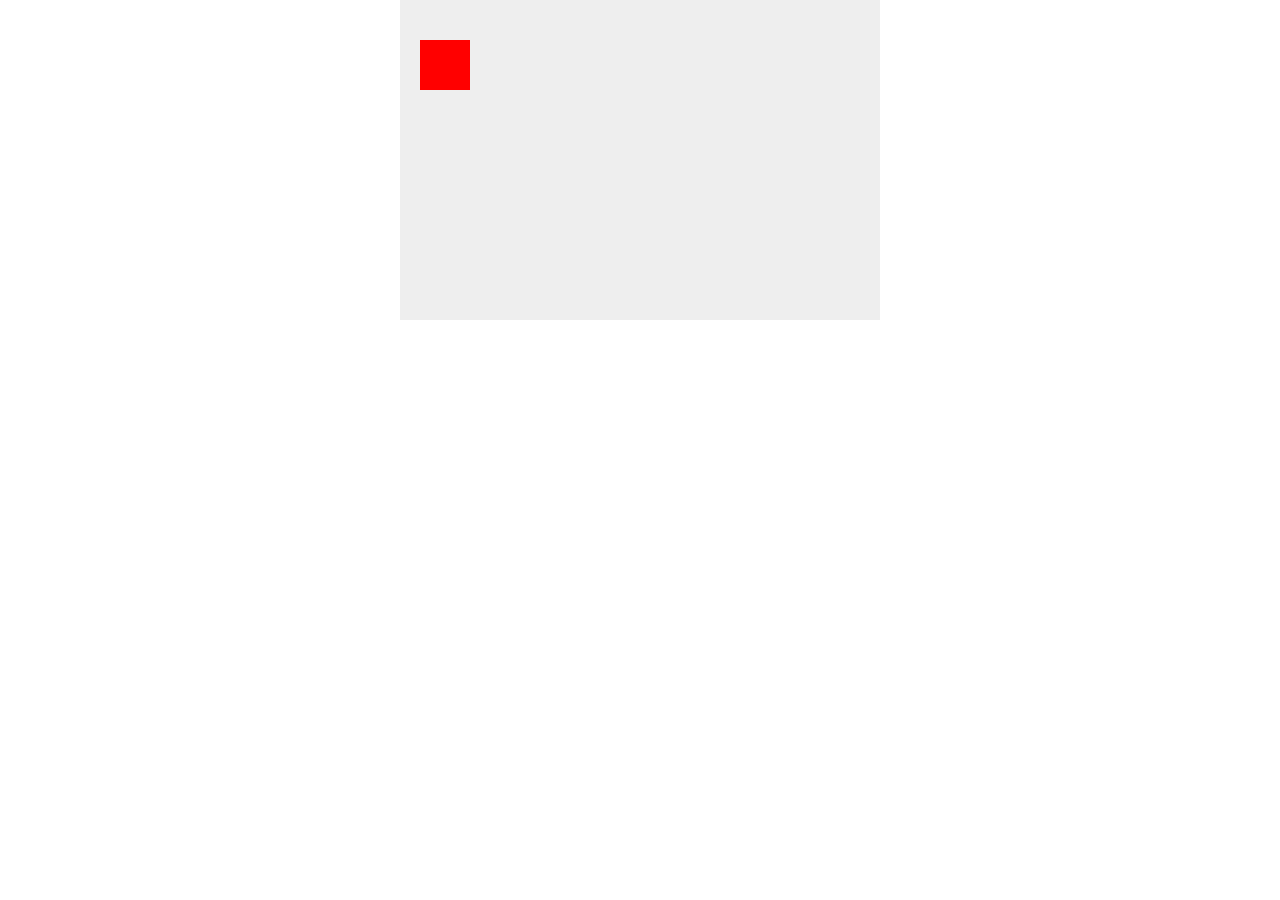
==== Breakout/index.html @ 0ae879c7 "added state3" ====
<!DOCTYPE html>
<html lang="en">

<head>
    <meta charset="UTF-8">
    <title> Breakout Game </title>
    <link rel="stylesheet" href="styles.css">
</head>

<body>

    <canvas id="myCanvas" width="480" height="320"></canvas>
    <script src="script.js"></script>
</body>

</html>
---- Breakout/styles.css ----
* {
    padding: 0;
    margin: 0;
}

#myCanvas {
    background: #eee;
    display: block;
    margin: 0 auto;
}
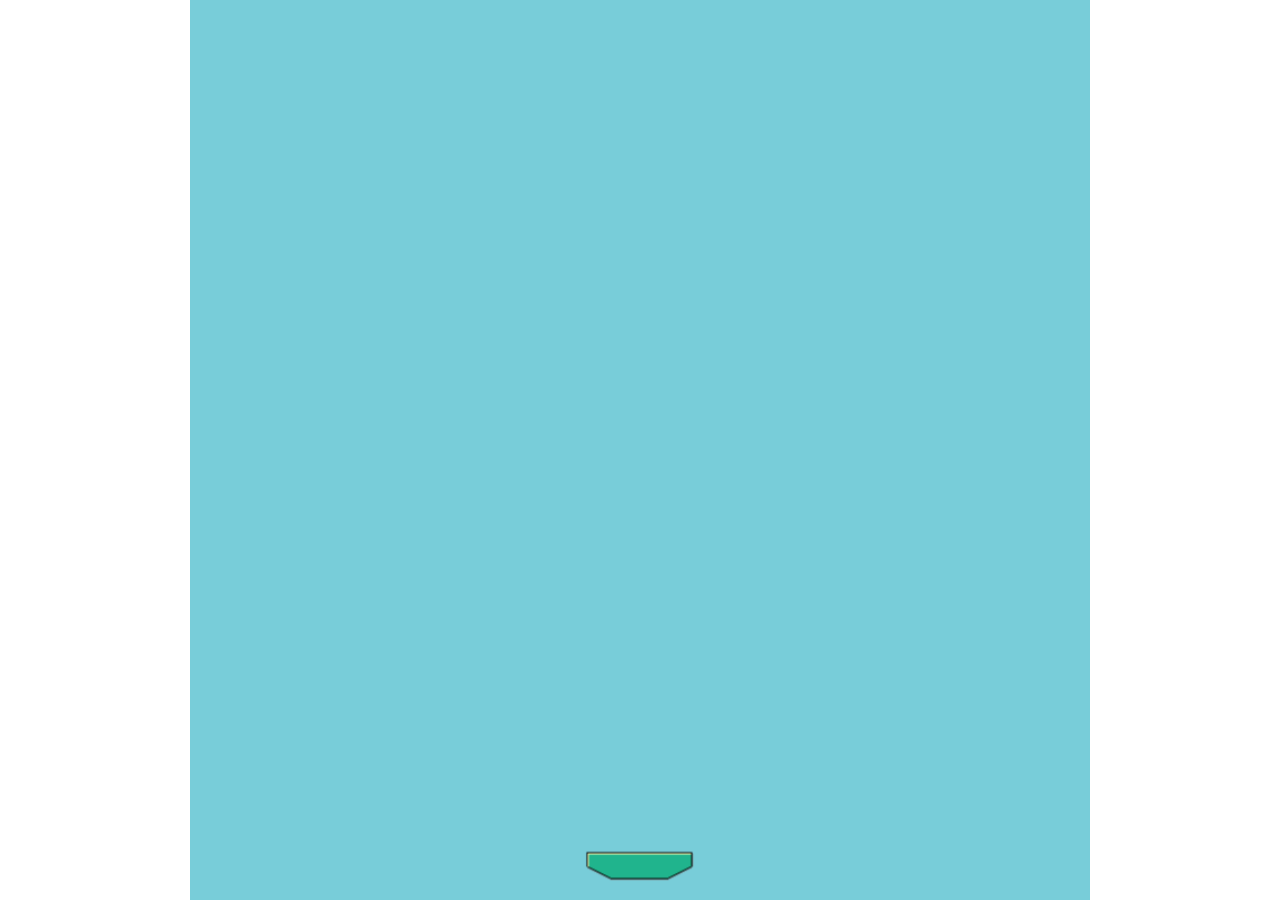
==== commit 949b567c: "added state5" ====
--- a/Breakout/index.html
+++ b/Breakout/index.html
@@ -1,16 +1,19 @@
 <!DOCTYPE html>
-<html lang="en">
+<html>
 
 <head>
-    <meta charset="UTF-8">
-    <title> Breakout Game </title>
-    <link rel="stylesheet" href="styles.css">
+    <meta charset="utf-8" />
+    <title>BREAKOUT!</title>
+    <script src="phaser/phaser.min.js"></script>
+    <style>
+        * {
+            margin: 0;
+        }
+    </style>
 </head>
 
 <body>
-
-    <canvas id="myCanvas" width="480" height="320"></canvas>
-    <script src="script.js"></script>
+    <script src="main.js"></script>
 </body>
 
 </html>
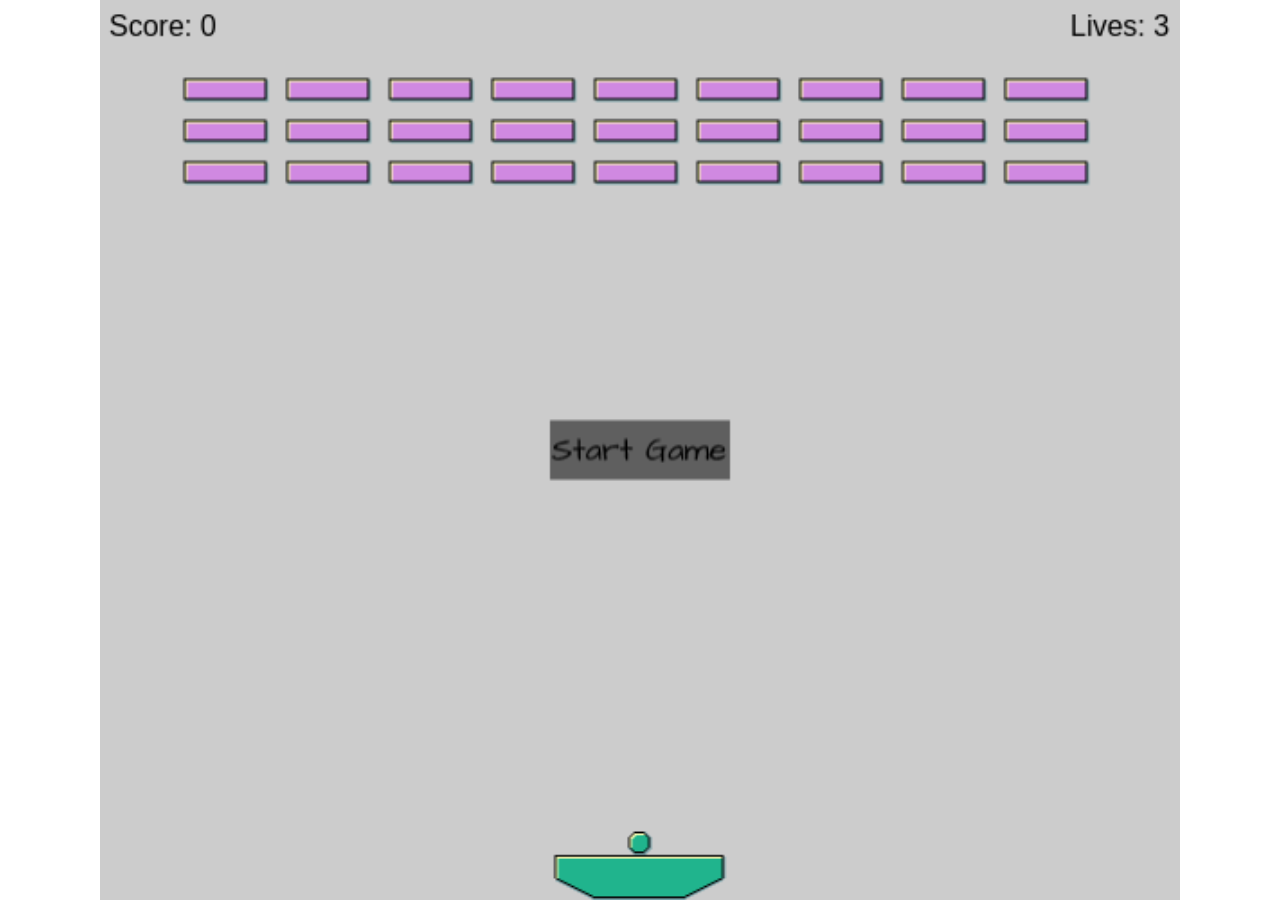
==== commit b83e33b6: "finished breakout game" ====
--- a/Breakout/index.html
+++ b/Breakout/index.html
@@ -8,12 +8,182 @@
     <style>
         * {
             margin: 0;
+            padding: 0;
         }
+
     </style>
 </head>
 
 <body>
-    <script src="main.js"></script>
+    <script>
+        var game = new Phaser.Game(600, 500, Phaser.AUTO, null, {
+            preload: preload,
+            create: create,
+            update: update
+        });
+
+        var ball, ballVel = 150;
+        var paddle;
+        var bricks, newBrick, brickInfo;
+        var score = 0, scoreText;
+        var lives = 3, livesText, lifeLostText;
+        var playing = false;
+        var startButton;
+
+        function preload() {
+            game.scale.scaleMode = Phaser.ScaleManager.SHOW_ALL;
+            game.scale.pageAlignHorizontally = true;
+            game.scale.pageAlignVertically = true;
+            game.stage.backgroundColor = '#ccc';
+
+            game.load.image('ball', 'assets/ball.png');
+            game.load.image('paddle', 'assets/paddle.png');
+            game.load.image('brick', 'assets/brick.png');
+            game.load.spritesheet('startButton', 'assets/startButton.png', 100, 33);
+        }
+
+        function create() {
+            // initialize physics engine
+            game.physics.startSystem(Phaser.Physics.ARCADE);
+            // disable collision on bottom edge
+            game.physics.arcade.checkCollision.down = false;
+            
+            startButton = game.add.button(game.world.centerX, game.world.centerY, 'startButton', startGame, this, 1, 0, 2);
+            startButton.anchor.set(0.5);
+
+            ball = game.add.sprite(game.world.centerX, game.world.height - 25, 'ball');
+            ball.anchor.set(0.5, 1);
+            // enable physics on ball
+            game.physics.enable(ball, Phaser.Physics.ARCADE);
+            // make ball collide with world bounds
+            ball.body.collideWorldBounds = true;
+            // make ball bounce off walls
+            ball.body.bounce.set(1);
+            // check if ball is within world bounds
+            ball.checkWorldBounds = true;
+            // lose life when ball is out of bounds
+            ball.events.onOutOfBounds.add(loseLife, this);
+
+            paddle = game.add.sprite(game.world.centerX, game.world.height, 'paddle');
+            paddle.anchor.setTo(0.5, 1);
+            // enable physics on paddle
+            game.physics.enable(paddle, Phaser.Physics.ARCADE);
+            // make paddle immovable
+            paddle.body.immovable = true;
+
+            // create bricks
+            initBricks();
+
+            // create score text
+            scoreText = game.add.text(5, 5, 'Score: 0', {
+                font: '16px Arial',
+                fill: '#000'
+            });
+
+            // create lives text
+            livesText = game.add.text(game.world.width - 5, 5, 'Lives: ' + lives, {
+                font: '16px Arial',
+                fill: '#000'
+            });
+            livesText.anchor.set(1, 0);
+            // create life lost text
+            lifeLostText = game.add.text(game.world.centerX, game.world.centerY, 'Life lost. Click to continue', {
+                font: '20px Arial',
+                fill: '#000'
+            });
+            lifeLostText.anchor.set(0.5);
+            lifeLostText.visible = false;
+        }
+
+        function update() {
+            // enable collision between paddle and ball
+            game.physics.arcade.collide(ball, paddle, ballHitPaddle);
+            // enable collision between ball and bricks
+            game.physics.arcade.collide(ball, bricks, ballHitBrick);
+
+            if (playing) {
+                paddle.x = game.input.x || game.world.centerX;
+            }
+        }
+
+        function initBricks() {
+            brickInfo = {
+                width: 47,
+                height: 13,
+                count: {
+                    row: 9,
+                    col: 3
+                },
+                offset: {
+                    top: 50,
+                    left: 70
+                },
+                padding: 10
+            }
+
+            bricks = game.add.group();
+            for (c = 0; c < brickInfo.count.col; c++) {
+                for (r = 0; r < brickInfo.count.row; r++) {
+                    // create new brick and add to group
+                    var brickX = (r * (brickInfo.width + brickInfo.padding)) + brickInfo.offset.left;
+                    var brickY = (c * (brickInfo.height + brickInfo.padding)) + brickInfo.offset.top;
+                    newBrick = game.add.sprite(brickX, brickY, 'brick');
+                    game.physics.enable(newBrick, Phaser.Physics.ARCADE);
+                    newBrick.body.immovable = true;
+                    newBrick.anchor.set(0.5);
+                    bricks.add(newBrick);
+                }
+            }
+        }
+
+        function ballHitBrick(ball, brick) {
+            // tween for killing brick
+            var killTween = game.add.tween(brick.scale);
+            killTween.to({x:0,y:0}, 50, Phaser.Easing.Linear.None);
+            killTween.onComplete.addOnce(function () {
+                brick.kill();
+            }, this);
+            killTween.start();
+
+            score += 10;
+            scoreText.setText('Score: ' + score);
+            
+            ball.body.velocity.y += 20;
+
+            if (score === brickInfo.count.row*brickInfo.count.col*10) {
+                alert('YOU WIN!');
+                location.reload();
+            }
+        }
+        
+        function ballHitPaddle(ball, paddle) {
+            ball.body.velocity.x = -1 * 5 * (paddle.x - ball.x);
+        }
+
+        function loseLife() {
+            lives--;
+            if (lives) {
+                livesText.setText('Lives: ' + lives);
+                lifeLostText.visible = true;
+                ball.reset(game.world.centerX, game.world.height - 25);
+                paddle.reset(game.world.centerX, game.world.height);
+                game.input.onDown.addOnce(function() {
+                    lifeLostText.visible = false;
+                    ball.body.velocity.set(200, 200);
+                }, this);
+            } else {
+                alert('You ran out of lives. GAME OVER!');
+                location.reload();
+            }
+        }
+        
+        function startGame() {
+            startButton.destroy();
+            ball.body.velocity.set(150, ballVel);
+            playing = true;
+        }
+
+    </script>
 </body>
 
 </html>
